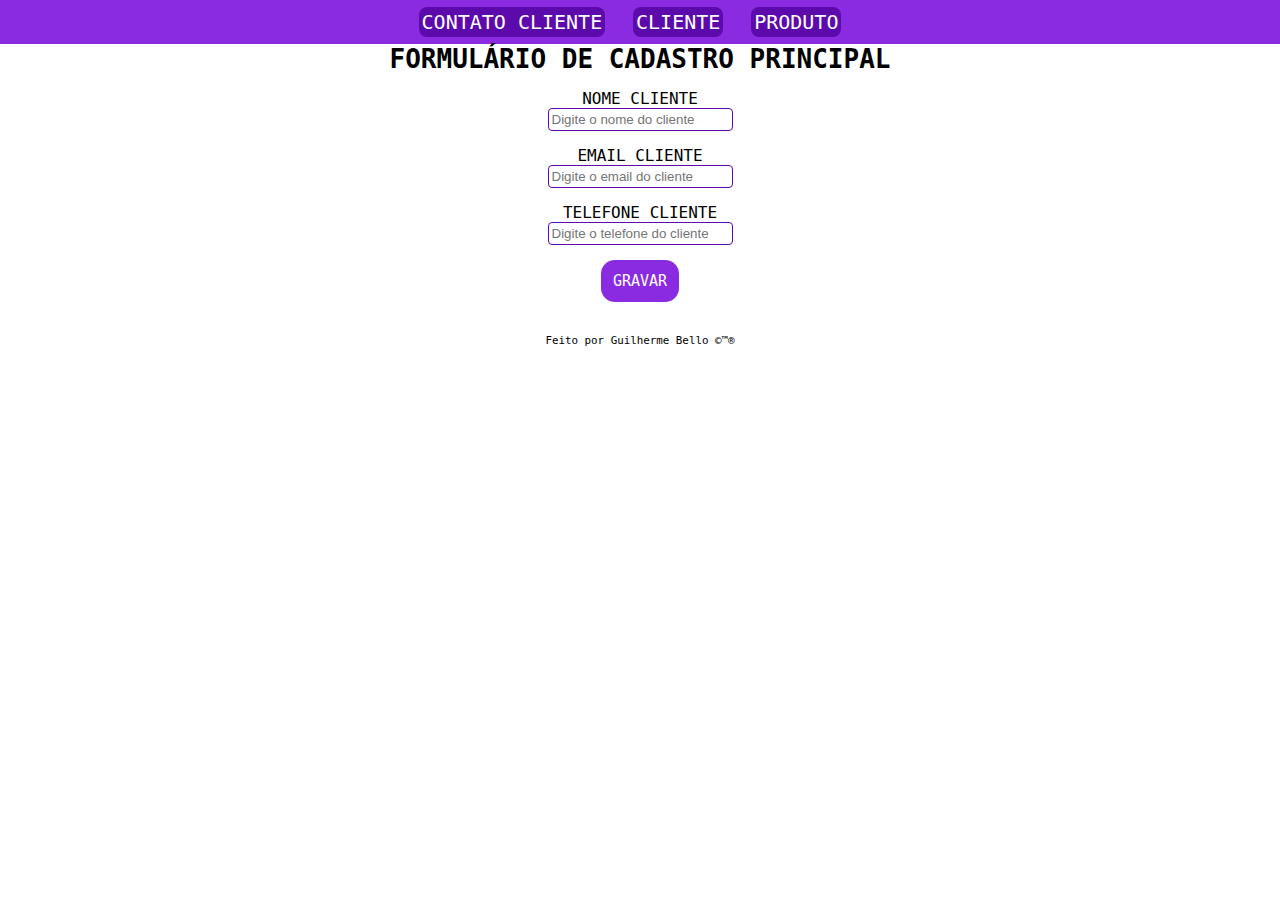
==== index.html @ d54a2331 "Vercionamento cadastro" ====
<!DOCTYPE html>
<html lang="pt-BR">
<head>
    <meta charset="UTF-8">
    <meta name="viewport" content="width=device-width, initial-scale=1.0">
    <link rel="stylesheet" href="style.css">
    <script src="prog.js" defer></script>
    <title>CLIENTE</title>
</head>
<body>
    <header>
        <nav>
            <a href="#">CONTATO CLIENTE</a>
            <a href=".\cliente.html">CLIENTE</a>
            <a href=".\produto.html">PRODUTO</a>
        </nav>
    </header>
    <main>
            <h1>FORMULÁRIO DE CADASTRO PRINCIPAL</h1><br>
        </form>
        <label for="nomeCliente">NOME CLIENTE</label><br>
        <input type="text" id="nomeCliente" placeholder="Digite o nome do cliente"><br><br>
        <label for="emailCliente">EMAIL CLIENTE</label><br>
        <input type="email" id="emailCliente" placeholder="Digite o email do cliente"><br><br>
        <label for="telefoneCliente">TELEFONE CLIENTE</label><br>
        <input type="tel" id="telefoneCliente" placeholder="Digite o telefone do cliente"><br><br>
        <button id="gravar" type="submit">GRAVAR</button><br><br>
        <div id="res">

        </div>
    </form>
    </main>
    <footer>
        <br>
        <small>Feito por Guilherme Bello ©™®</small>
    </footer>
</body>
</html>
---- style.css ----
*{
    margin: 0px;
    padding: 0px;
}
body{
    text-align: center;
    font-family: monospace;
}
nav{
    background-color: blueviolet;
    padding: 10px;
}

a{
    margin-top: 16px;
    margin-right: 20px;
    font-size: 20px;
    text-decoration: none;
    background-color: rgb(93, 10, 172);
    padding: 3px;
    border-radius: 8px;
    color: rgb(255, 255, 255);
    transition: 0.3s;
}
a:hover{
    transition: 0.3s;
    padding: 4px;
    box-shadow: rgb(93, 10, 172) 1px 1px 5px;
    }

label{
        font-size: 16px;
    }
input{
        border: solid rgb(93, 10, 172) 1.5px;
        border-radius: 4px;
        padding: 3px;
    }
button{
    background-color: blueviolet;
    border: none;
    padding: 12px;
    border-radius: 14px;
    font-size: 15px;
    color: white;
    font-family: monospace;
    transition: 0.3s;
}
#res, #res2, #res3{
    font-size: 15px;
}
button:hover{
    transition: 0.3s;
    padding: 13px;
    background-color: rgb(93, 10, 172);
    box-shadow: rgba(94, 10, 172, 0.521) 1px 1px 4px;

}
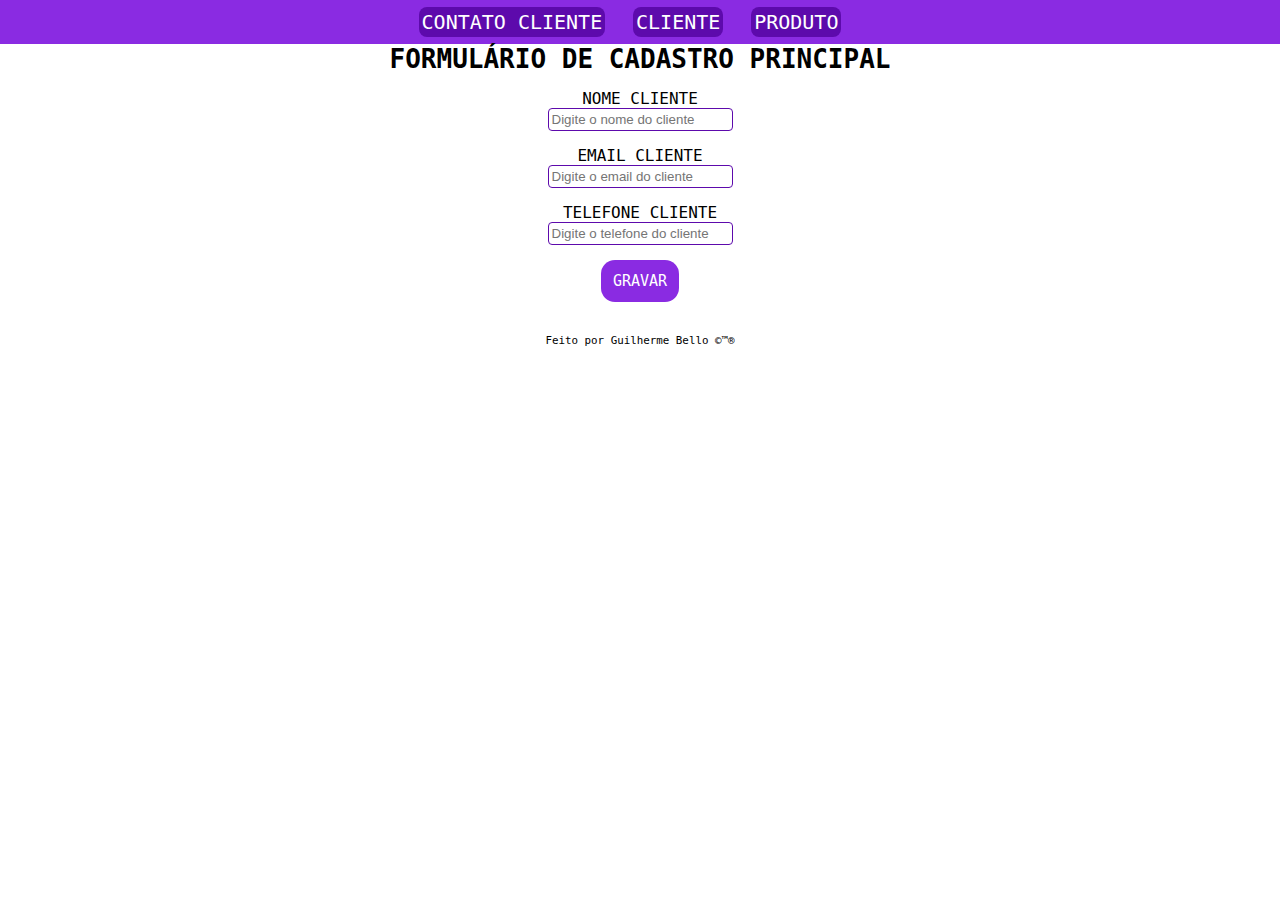
==== commit 3efd56d6: "Vercionamento cadastro 2" ====
--- a/index.html
+++ b/index.html
@@ -5,7 +5,7 @@
     <meta name="viewport" content="width=device-width, initial-scale=1.0">
     <link rel="stylesheet" href="style.css">
     <script src="prog.js" defer></script>
-    <title>CLIENTE</title>
+    <title>CONTATO CLIENTE</title>
 </head>
 <body>
     <header>
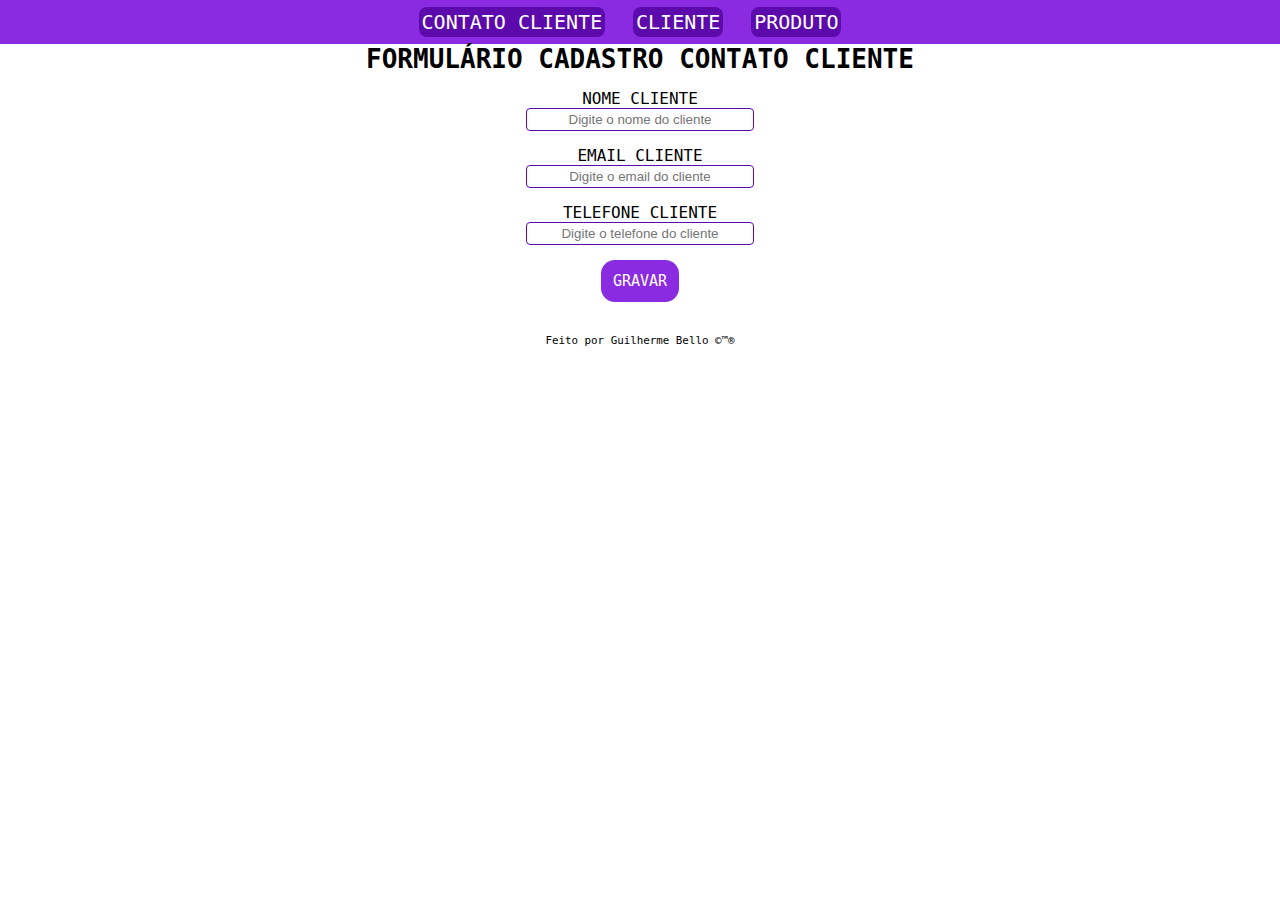
==== commit 1b218f3b: "Vercionamento cadastro54" ====
--- a/index.html
+++ b/index.html
@@ -16,7 +16,7 @@
         </nav>
     </header>
     <main>
-            <h1>FORMULÁRIO DE CADASTRO PRINCIPAL</h1><br>
+            <h1>FORMULÁRIO CADASTRO CONTATO CLIENTE</h1><br>
         </form>
         <label for="nomeCliente">NOME CLIENTE</label><br>
         <input type="text" id="nomeCliente" placeholder="Digite o nome do cliente"><br><br>
--- a/style.css
+++ b/style.css
@@ -32,9 +32,11 @@
         font-size: 16px;
     }
 input{
+        text-align: center;
         border: solid rgb(93, 10, 172) 1.5px;
         border-radius: 4px;
         padding: 3px;
+        width: 220px;
     }
 button{
     background-color: blueviolet;
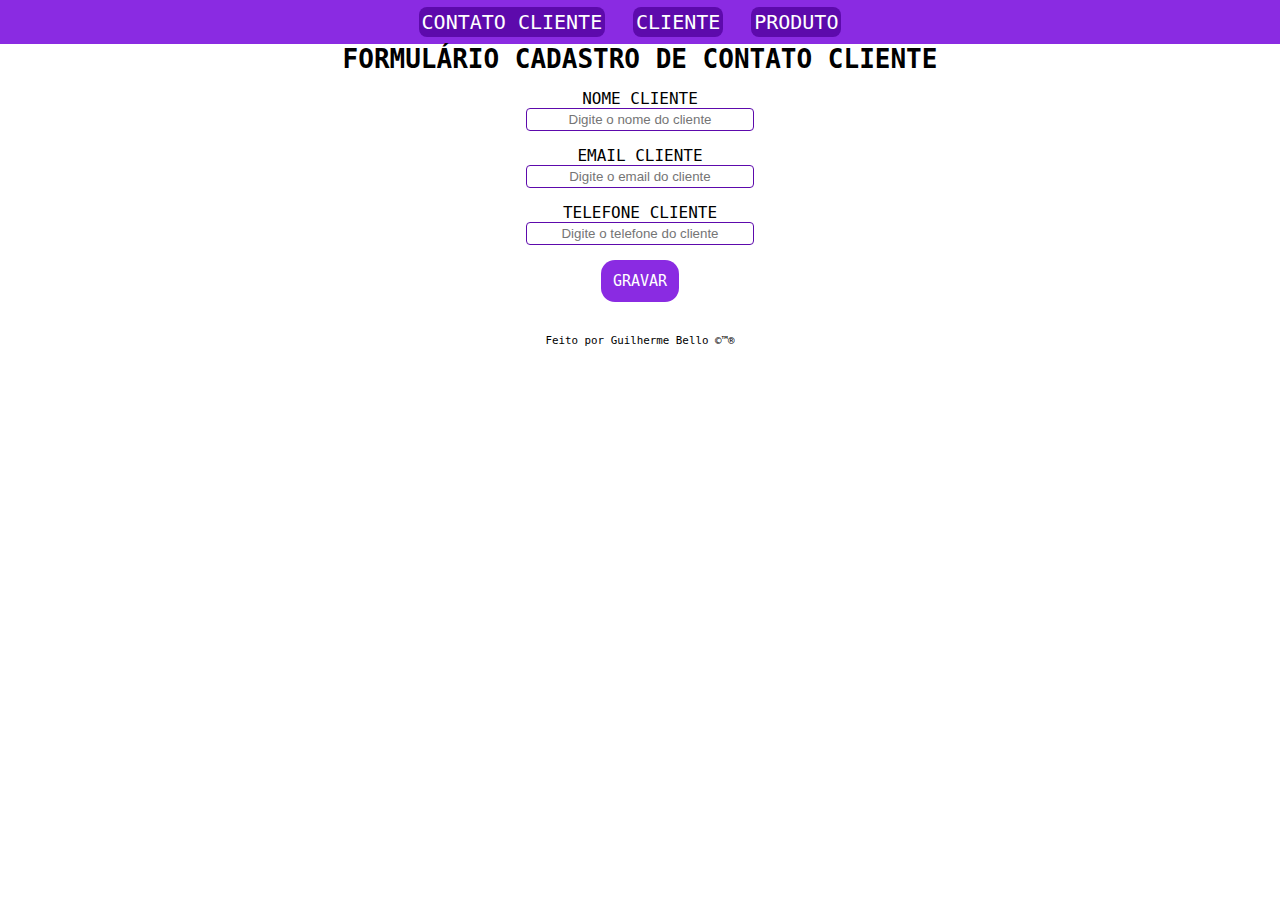
==== commit 71109a80: "Vercionamento cadastro5" ====
--- a/index.html
+++ b/index.html
@@ -16,7 +16,7 @@
         </nav>
     </header>
     <main>
-            <h1>FORMULÁRIO CADASTRO CONTATO CLIENTE</h1><br>
+            <h1>FORMULÁRIO CADASTRO DE CONTATO CLIENTE</h1><br>
         </form>
         <label for="nomeCliente">NOME CLIENTE</label><br>
         <input type="text" id="nomeCliente" placeholder="Digite o nome do cliente"><br><br>
